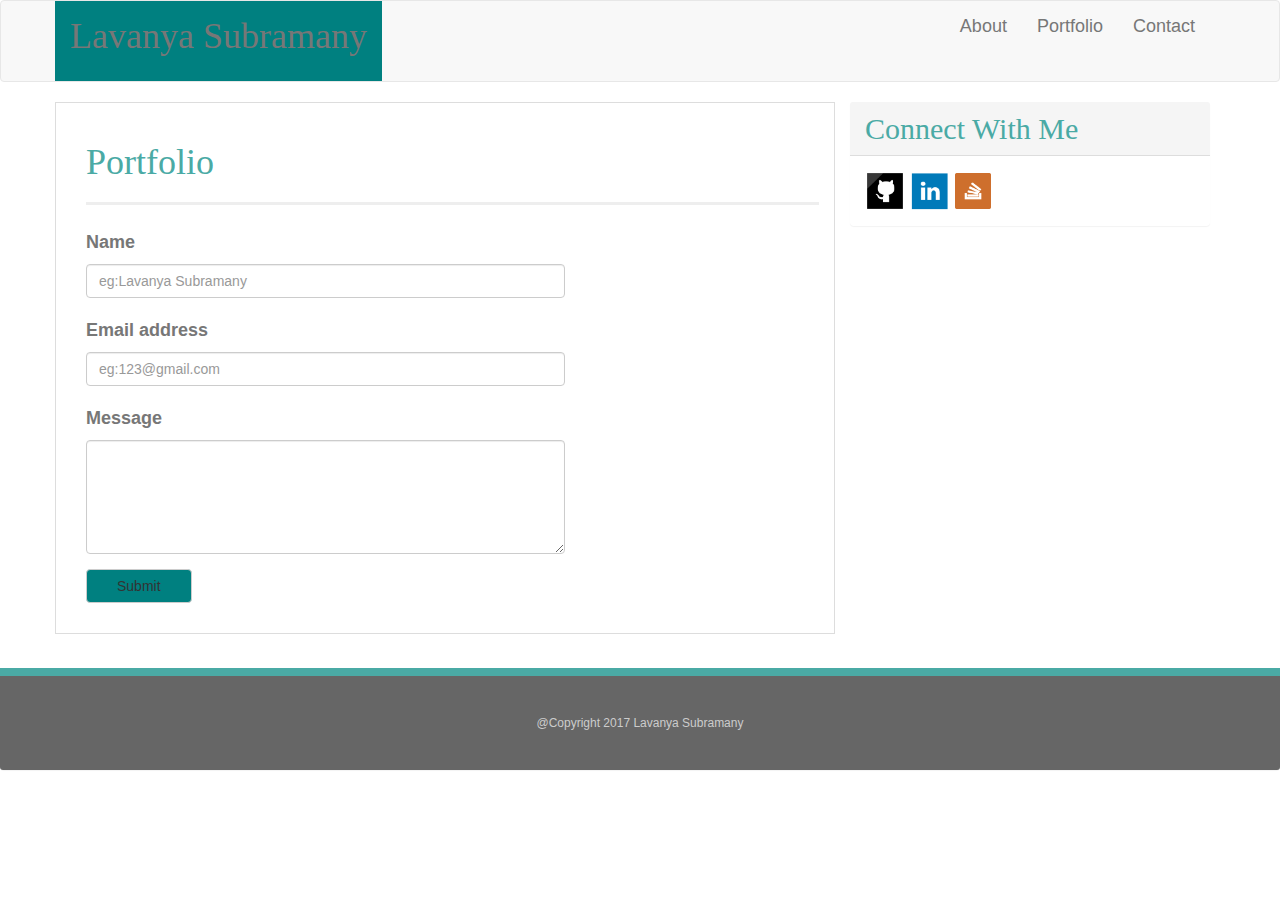
==== contact.html @ 01e890f9 "my first submit" ====
<!DOCTYPE html>
<html lang="en-us">

<head>

  <meta charset="UTF-8">
  <meta name="viewport" content="width=device-width, initial-scale=1">

  <title>About | Bootstrap</title>

  <!-- Bootstrap CDN -->
  <link rel="stylesheet" href="https://maxcdn.bootstrapcdn.com/bootstrap/3.3.6/css/bootstrap.min.css">
  <link rel="stylesheet" href="assets/css/style1.css">

</head>

<body>
<div class="wrapper">
  <!-- NAVIGATION ELEMENT  -->
  <nav class="navbar navbar-default">
    <div class="container">
      <div class="navbar-header">
        <a class="navbar-brand" href="#">Lavanya Subramany</a>
      </div>
      <div class="collapse navbar-collapse" id="bs-example-navbar-collapse-1">
        <ul class="nav navbar-nav navbar-right">
          <li><a href="index.html">About</a></li>
          <li><a href="portfolio.html">Portfolio</a></li>
          <li><a href="#">Contact</a></li>
        </ul>
      </div>
    </div>
  </nav>
<div class="container">
<div class="row">
<div class="col-md-8 main-content">
        <!-- FULL WIDTH HEADLINE TAG  -->
        <div class="page-header">
          <h1>Portfolio</h1>
        </div>
        <div class="row">
          <div class="col-md-8">
<form>
<div class="form-group">
    <label for="exampleInputName">Name</label>
    <input type="text" class="form-control" id="exampleInputname" placeholder="eg:Lavanya Subramany">
  </div>

  <div class="form-group">
    <label for="exampleInputEmail1">Email address</label>
    <input type="email" class="form-control" id="exampleInputEmail1" placeholder="eg:123@gmail.com">
  </div>
  
  <div class="form-group">
    <label for="Message">Message</label>
    <textarea class="form-control" rows="5"></textarea>
  </div>
   <button type="submit" class="btn btn-default">Submit</button>
</form>


</div>
        </div>
        </div>
        <!-- END ROW THAT THESE COLUMNS ARE IN  -->
      
<div class="col-md-4">
        <div class="panel panel-default">
          <div class="panel-heading">
            <h1 class="panel-title panelText">Connect With Me</h1>
          </div>
          <div class="panel-body">
            <a href="https://github.com/"><img src="assets/images/github_logo.png" alt="gitHub logo" height="40px" width="40px" ></a>
<a href="https://www.linkedin.com/feed/"><img src="assets/images/linkedin_logo.png" alt="LinkedIn logo" height="40px" width="40px"></a>
<a href="https://stackoverflow.com/users/8305348/lavanya128"><img src="assets/images/stackoverflow_logo.png" alt="StackoverFlow logo" height="36px" width="36px" ></a>
          </div>
        </div>
      </div>

</div>
  

</div>
<div class="push"></div>
</div>

<br>
<div class="panel panel-default">
  <div class="panel-footer footer">@Copyright 2017 Lavanya Subramany</div>
</div>


  <!-- jQuery CDN -->
  <script src="https://ajax.googleapis.com/ajax/libs/jquery/1.11.3/jquery.min.js"></script>

  <!-- Bootstrap JavaScript CDN -->
  <script src="https://maxcdn.bootstrapcdn.com/bootstrap/3.3.7/js/bootstrap.min.js"></script>
  </body>
  </html>
---- assets/css/style1.css ----
body {
  font-family: Arial, "Helvetica Neue", Helvetica, sans-serif;
  font-size: 18px;
  line-height: 34px;
  color: #777;
  background: url("assets/images/concrete_seamless.png");
  height: 100%;
}

.main-content{
	border: 1px solid #ddd;
	background-color: white;
}

.navbar-brand{
	background-color: teal;
	font-family:'Georgia', Times, 'Times New Roman', serif;
	height: 80px;
	font-size: 36px;
	padding-top: 25px;
	content: #777;
}

h1{
    color: #4aaaa5;
	font-family:'Georgia', Times, 'Times New Roman', serif;
	border-bottom: 10px;
}

.page-header{
	border-bottom: 3px solid #eee;
}

.panelText{
	color: #4aaaa5;
	font-family:'Georgia', Times, 'Times New Roman', serif;
	font-size: 30px;
}

.panel
{
	border: 0px;
}

#bio-image{
	float: left;
	margin-right: 20px;
	}

	.work {
  position: relative;
  float: left;
  width: 274px;
  margin: 20px 0 25px;
  overflow: auto;
}

.work:nth-child(even) {
  margin-right: 40px;
}

.work img {
  width: 100%;
  border: 0 none;
  opacity: 0.8;
}

.work h3 {
  position: absolute;
  bottom: 20px;
  width: 100%;
  padding: 15px;
  margin-bottom: 0;
  font-weight: 300;
  line-height: 30px;
  color: #fff;
  text-align: center;
  background: #4aaaa5;
  border-bottom: 0;
}

.btn{
	margin-bottom: 30px;
	background-color: teal;
	padding-left: 30px;
	padding-right: 30px;
}

.main-content
{
	padding-left: 30px;
}

.wrapper {
  height: auto !important;
  height: 100%;
  min-height: 100%;
  margin: 0 auto -105px;
}

footer,
.push {
  height: 105px;
}

.footer{
	padding: 30px 0;
  clear: both;
  font-size: 12px;
  color: #fff;
  color: #ccc;
  text-align: center;
  background: #666;
  border-top: 8px solid #4aaaa5;
   
  }
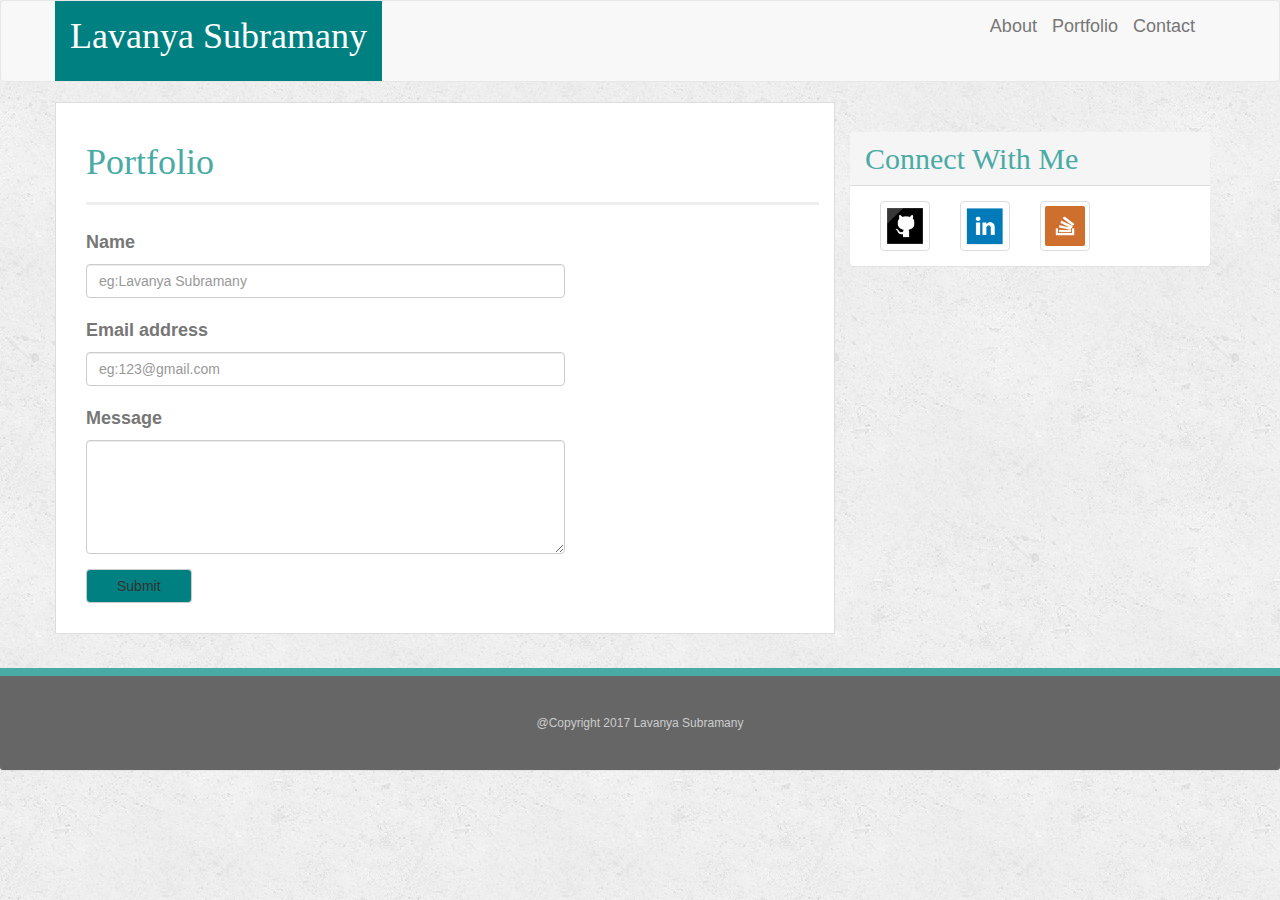
==== commit 2c10859e: "still working" ====
--- a/contact.html
+++ b/contact.html
@@ -6,7 +6,7 @@
   <meta charset="UTF-8">
   <meta name="viewport" content="width=device-width, initial-scale=1">
 
-  <title>About | Bootstrap</title>
+  <title>Contact | Bootstrap</title>
 
   <!-- Bootstrap CDN -->
   <link rel="stylesheet" href="https://maxcdn.bootstrapcdn.com/bootstrap/3.3.6/css/bootstrap.min.css">
@@ -20,13 +20,13 @@
   <nav class="navbar navbar-default">
     <div class="container">
       <div class="navbar-header">
-        <a class="navbar-brand" href="#">Lavanya Subramany</a>
+        <a class="navbar-brand navbar-brand1" href="#">Lavanya Subramany</a>
       </div>
       <div class="collapse navbar-collapse" id="bs-example-navbar-collapse-1">
         <ul class="nav navbar-nav navbar-right">
-          <li><a href="index.html">About</a></li>
-          <li><a href="portfolio.html">Portfolio</a></li>
-          <li><a href="#">Contact</a></li>
+          <li><a class="navbar-brand" href="index.html">About</a></li>
+          <li><a class="navbar-brand" href="portfolio.html">Portfolio</a></li>
+          <li><a class="navbar-brand" href="#">Contact</a></li>
         </ul>
       </div>
     </div>
@@ -70,9 +70,9 @@
             <h1 class="panel-title panelText">Connect With Me</h1>
           </div>
           <div class="panel-body">
-            <a href="https://github.com/"><img src="assets/images/github_logo.png" alt="gitHub logo" height="40px" width="40px" ></a>
-<a href="https://www.linkedin.com/feed/"><img src="assets/images/linkedin_logo.png" alt="LinkedIn logo" height="40px" width="40px"></a>
-<a href="https://stackoverflow.com/users/8305348/lavanya128"><img src="assets/images/stackoverflow_logo.png" alt="StackoverFlow logo" height="36px" width="36px" ></a>
+            <a class="navbar-brand" href="https://github.com/"><img class="img-thumbnail" src="assets/images/github_logo.png" alt="gitHub logo" height="50px" width="50px" ></a>
+<a class="navbar-brand" href="https://www.linkedin.com/feed/"><img class="img-thumbnail" src="assets/images/linkedin_logo.png" alt="LinkedIn logo" height="50px" width="50px"></a>
+<a class="navbar-brand" href="https://stackoverflow.com/users/8305348/lavanya128"><img class="img-thumbnail" src="assets/images/stackoverflow_logo.png" alt="StackoverFlow logo" height="50px" width="50px" ></a>
           </div>
         </div>
       </div>
--- a/assets/css/style1.css
+++ b/assets/css/style1.css
@@ -3,7 +3,7 @@
   font-size: 18px;
   line-height: 34px;
   color: #777;
-  background: url("assets/images/concrete_seamless.png");
+  background: url("../images/concrete_seamless.png");
   height: 100%;
 }
 
@@ -12,7 +12,7 @@
 	background-color: white;
 }
 
-.navbar-brand{
+.navbar-brand1{
 	background-color: teal;
 	font-family:'Georgia', Times, 'Times New Roman', serif;
 	height: 80px;
@@ -61,8 +61,7 @@
 
 .work img {
   width: 100%;
-  border: 0 none;
-  opacity: 0.8;
+    opacity: 0.8;
 }
 
 .work h3 {
@@ -115,3 +114,27 @@
    
   }
 
+  .navbar-default .navbar-brand
+  {
+    color: white;
+  }
+
+  .panel-body{
+    padding-top: 0;
+    padding-bottom: 30px;
+  }
+
+  .col-md-4{
+    margin-top: 30px;
+    margin-left: 0;
+      }
+
+  .col-md-5{
+    margin-top: 30px;
+    margin-left: 0;
+      }
+
+  .col-md-7
+  {float: left;
+  }
+
